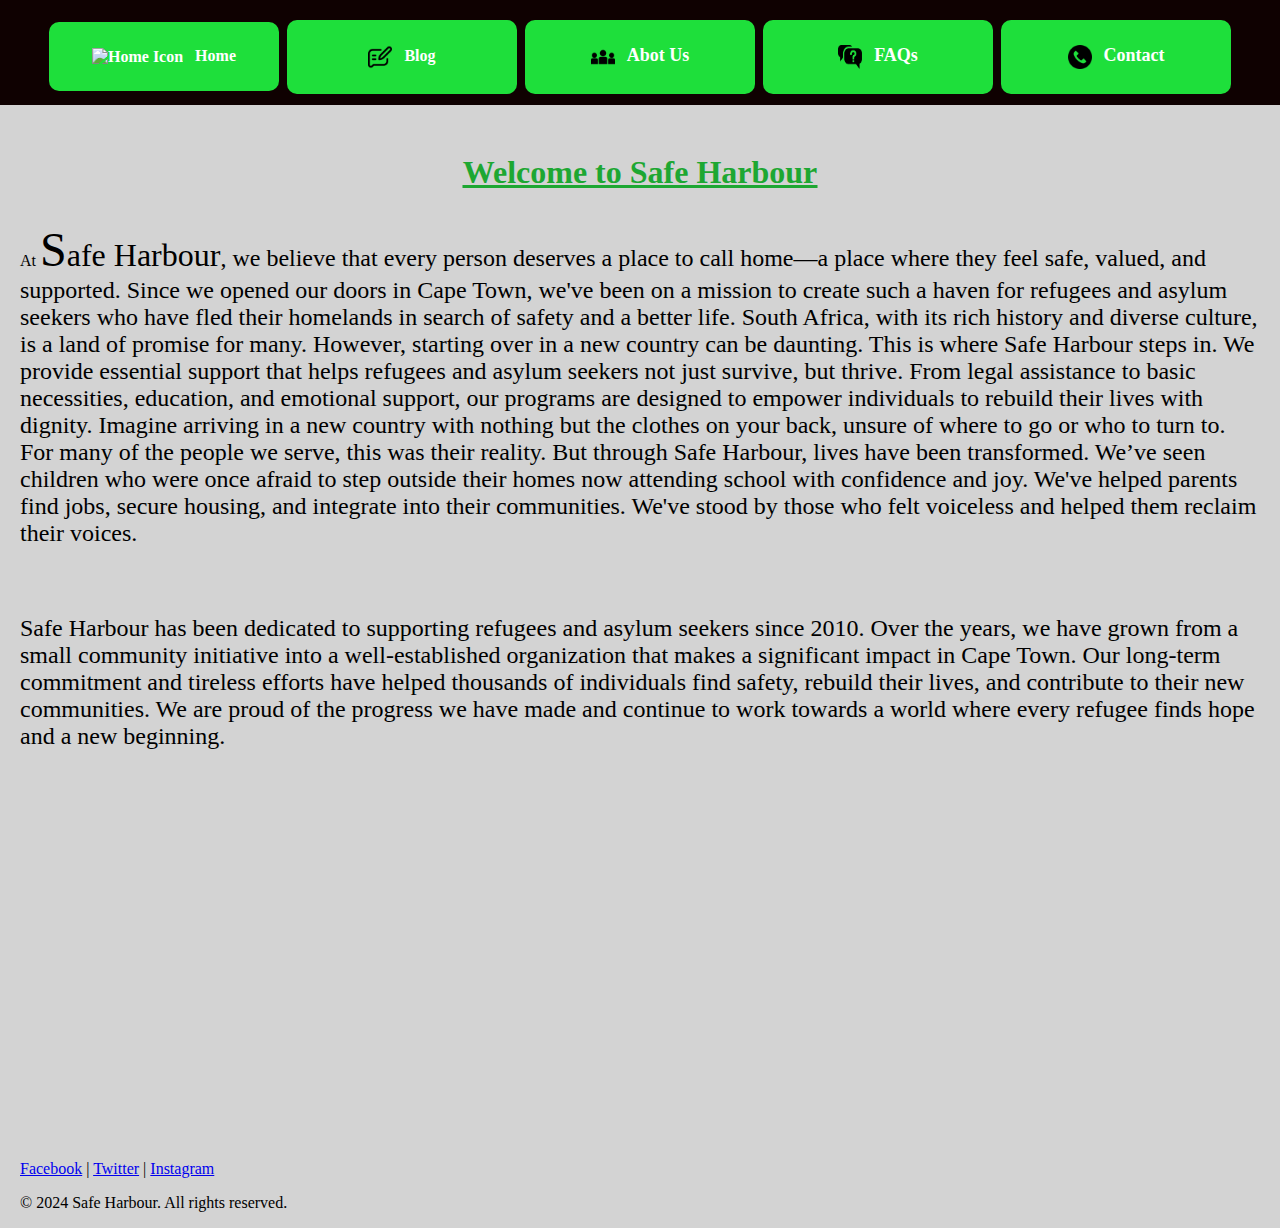
==== Index.html @ 24def73d "Add files via upload" ====
<!DOCTYPE html>
<html>
    <head><title>Home</title></head>
    <link rel="icon" href="images/my_logo.png" type="image/x-icon">
<style type="text/css">
    body {margin: 0;width: 100%;position: relative;}
    
    div.navmenu { width: 100%; height: 105px; background-color: rgb(15, 1, 1); margin: 0; padding: 0; position: fixed; top: 0; left: 0; z-index: 1000; }
    div.navmenu ul { list-style-type: none; padding: 0; margin: 0; text-align: center; clear: both; }
    div.navmenu li { display: inline-block; margin: 0; padding: 2px; }
    div.navmenu a { display: block; width: 180px; padding: 25px; border-radius: 10px; font-weight: bold; color: rgb(255, 255, 255); background-color: rgb(30, 223, 59); text-align: center; text-decoration: none; }
    div.navmenu a:hover { background-color: rgb(240, 242, 255); }
    div.navmenu img {height: 24px; /* Adjust the size of the icons */vertical-align: middle; /* Align the icons with the text */margin-right: 12px; /* Space between the icon and the text */width: 24px;}

    .welcome-heading {margin-top: 150px; text-align: center; font-size: 36px; font-weight: bold; color: #2c3e50; text-decoration: underline;}

    
    div.video-container { width: 100%; max-width: 500px; margin-left: 20px; position: relative; padding-bottom: 28.125%; height: 0; }
    div.video-container iframe { position: absolute; top: 0; left: 0; width: 100%; height: 100%; border: none; border-radius: 10px; }

</style>

<body style="margin-top: 70px;" bgcolor="lightgrey">
   
   
    <h1 style="color: rgb(30, 223, 59)"><u><center> <!-- Add a title--></center></u></h1>
    <div class="navmenu">
        
        <ul> <br>
		    <li><a href="Index.html"><img src="images/Home_icon.png" width="3" alt="Home Icon" type="image/x-icon"></a<font size="4" color="white">Home</font></a></li>
            <li><a href="Blog.html"><img src="images/blog_icon.png" width="3" alt="Blog Icon" type="image/x-icon"></a<font size="4" color="white">Blog</font></a></li>
            <li><a href="About Us.html"><img src="images/about_us_icon.png" width="3" alt="About Us Icon" type="image/x-icon"><font size="4" color="white">Abot Us</font></a></li>
            <li><a href="FAQs.html"><img src="images/faqs_icon.png" width="3" alt="FAQs Icon" type="image/x-icon"><font size="4" color="white">FAQs</font></a></li>
            <li><a href="Contact.html"><img src="images/contact_icon.png" width="3" alt="Contact Icon" type="image/x-icon"><font size="4" color="white">Contact</font></a></li>                                                                                                               
            
    </div>
    
    <h2 class="welcome-heading" style="margin-top: 150px; color: rgb(29, 167, 50);"><u><center><font size="6" >Welcome to Safe Harbour</font></center></INTRODUCTION></u></h2>
    
   
    
    <p style="margin-left: 20px; margin-right: 20px;"> At <font size="5"><font size="6" type="Eras Bold ITC"><font size="7">S</font>afe Harbour</font>, we believe that every person deserves a place to call home—a place where they feel safe, valued, and supported. Since we opened our doors in Cape Town, we've been on a mission to create such a haven for refugees and asylum seekers who have fled their homelands in search of safety and a better life.

        South Africa, with its rich history and diverse culture, is a land of promise for many. However, starting over in a new country can be daunting. This is where Safe Harbour steps in. We provide essential support that helps refugees and asylum seekers not just survive, but thrive. From legal assistance to basic necessities, education, and emotional support, our programs are designed to empower individuals to rebuild their lives with dignity.
        
        Imagine arriving in a new country with nothing but the clothes on your back, unsure of where to go or who to turn to. For many of the people we serve, this was their reality. But through Safe Harbour, lives have been transformed. We’ve seen children who were once afraid to step outside their homes now attending school with confidence and joy. We've helped parents find jobs, secure housing, and integrate into their communities. We've stood by those who felt voiceless and helped them reclaim their voices.</font>
        </p><br><br>
        
        
        <p style="margin-left: 20px; margin-right: 20px;"><font size="5">Safe Harbour has been dedicated to supporting refugees and asylum seekers since 2010. Over the years, we have grown from a small community initiative into a well-established organization that makes a significant impact in Cape Town. Our long-term commitment and tireless efforts have helped thousands of individuals find safety, rebuild their lives, and contribute to their new communities. We are proud of the progress we have made and continue to work towards a world where every refugee finds hope and a new beginning.</font></p>
        <br>    
            

            </div>

            <div class="video-container">
                <iframe src="https://www.youtube.com/embed/q2bfyNhu-sM?si=l4AwE0szd0LjrD4w" title="YouTube video player" frameborder="0" allow="accelerometer; autoplay; clipboard-write; encrypted-media; gyroscope; picture-in-picture; web-share" referrerpolicy="strict-origin-when-cross-origin" allowfullscreen></iframe>
            </div>
                
            <footer>
                <p style="margin-left: 20px; margin-right: 20px;">
                    <a href="https://www.facebook.com/safeharbour">Facebook</a> |
                    <a href="https://www.twitter.com/safeharbour">Twitter</a> |
                    <a href="https://www.instagram.com/safeharbour">Instagram</a>
                </p>
                <p style="margin-left: 20px; margin-right: 20px;">&copy; 2024 Safe Harbour. All rights reserved.</p>
            </footer>
        
         <header>
            
                
           
         </header>
        
    
</body>

</html>
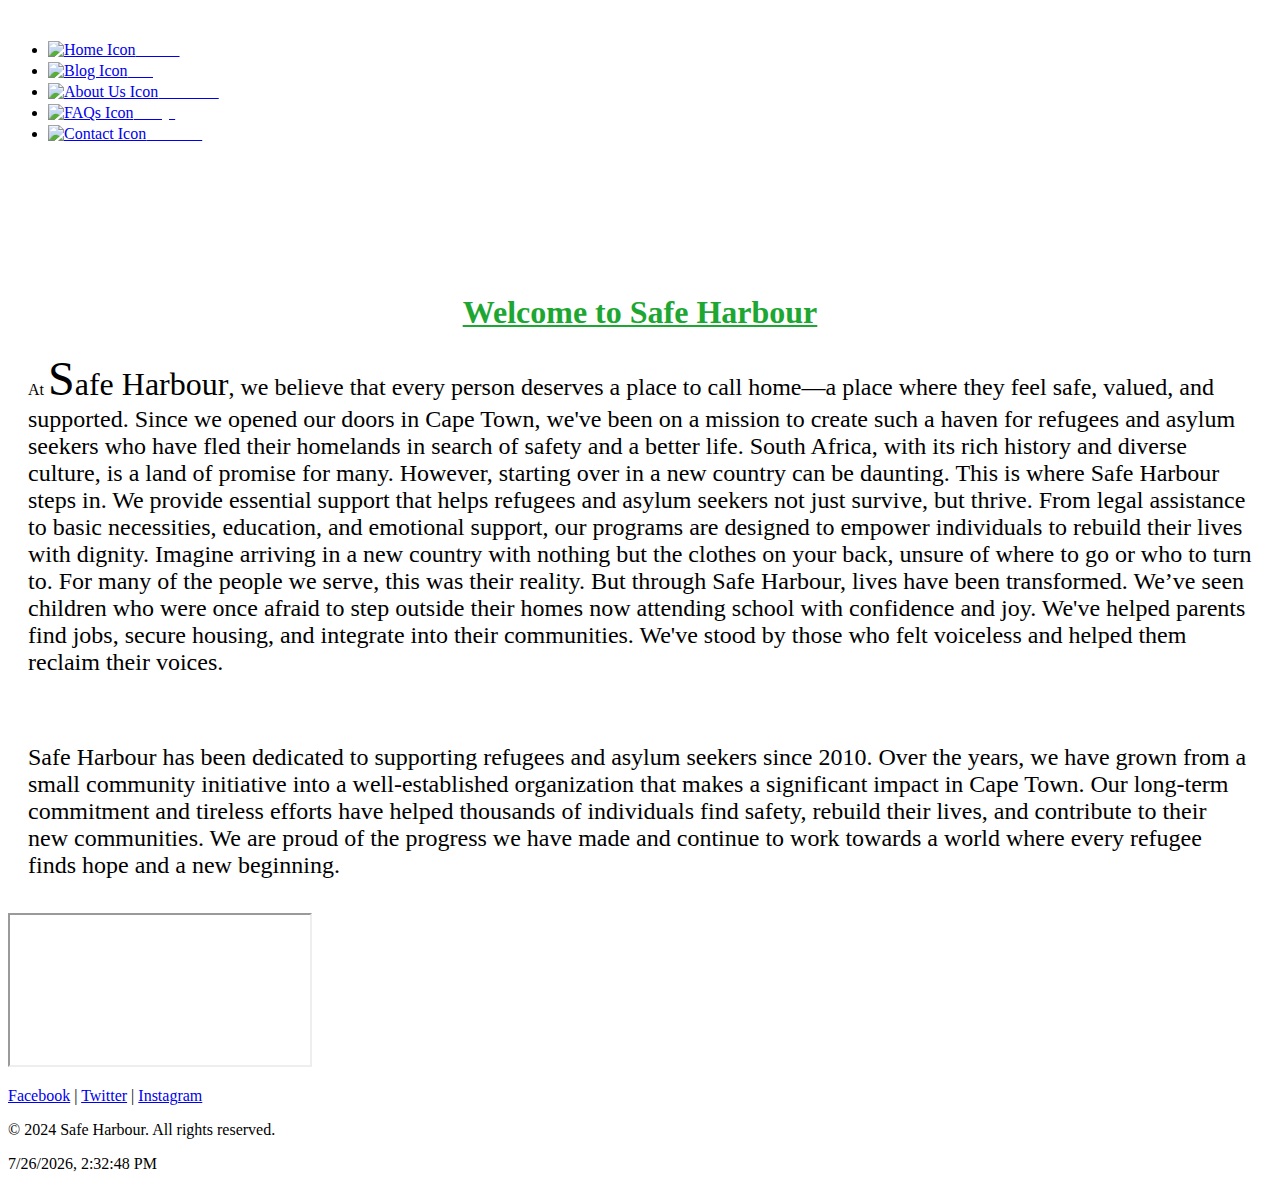
==== commit 1cb92650: "Update Index.html" ====
--- a/Index.html
+++ b/Index.html
@@ -1,37 +1,27 @@
 <!DOCTYPE html>
 <html>
-    <head><title>Home</title></head>
-    <link rel="icon" href="images/my_logo.png" type="image/x-icon">
-<style type="text/css">
-    body {margin: 0;width: 100%;position: relative;}
-    
-    div.navmenu { width: 100%; height: 105px; background-color: rgb(15, 1, 1); margin: 0; padding: 0; position: fixed; top: 0; left: 0; z-index: 1000; }
-    div.navmenu ul { list-style-type: none; padding: 0; margin: 0; text-align: center; clear: both; }
-    div.navmenu li { display: inline-block; margin: 0; padding: 2px; }
-    div.navmenu a { display: block; width: 180px; padding: 25px; border-radius: 10px; font-weight: bold; color: rgb(255, 255, 255); background-color: rgb(30, 223, 59); text-align: center; text-decoration: none; }
-    div.navmenu a:hover { background-color: rgb(240, 242, 255); }
-    div.navmenu img {height: 24px; /* Adjust the size of the icons */vertical-align: middle; /* Align the icons with the text */margin-right: 12px; /* Space between the icon and the text */width: 24px;}
+    <head>
+        <title>Home</title>
+        <link rel="icon" href="_images/my_logo.png" type="image/x-icon">
+        <link rel="stylesheet" href="_index.css" type="text/css">
+        <meta name="description"
+            content="Safe Harbour offers essential support for refugees and asylum seekers in Cape Town, providing a place where they can thrive with dignity.">
+        <meta name="keywords"
+            content="refugee support, asylum seekers, Cape Town, Safe Harbour, community help, integration">
+        </head>
 
-    .welcome-heading {margin-top: 150px; text-align: center; font-size: 36px; font-weight: bold; color: #2c3e50; text-decoration: underline;}
-
-    
-    div.video-container { width: 100%; max-width: 500px; margin-left: 20px; position: relative; padding-bottom: 28.125%; height: 0; }
-    div.video-container iframe { position: absolute; top: 0; left: 0; width: 100%; height: 100%; border: none; border-radius: 10px; }
-
-</style>
-
-<body style="margin-top: 70px;" bgcolor="lightgrey">
+<body>
    
    
-    <h1 style="color: rgb(30, 223, 59)"><u><center> <!-- Add a title--></center></u></h1>
+    <h1 style="color: rgb(30, 223, 59)"><u><center></center></u></h1>
     <div class="navmenu">
         
         <ul> <br>
-		    <li><a href="Index.html"><img src="images/Home_icon.png" width="3" alt="Home Icon" type="image/x-icon"></a<font size="4" color="white">Home</font></a></li>
-            <li><a href="Blog.html"><img src="images/blog_icon.png" width="3" alt="Blog Icon" type="image/x-icon"></a<font size="4" color="white">Blog</font></a></li>
-            <li><a href="About Us.html"><img src="images/about_us_icon.png" width="3" alt="About Us Icon" type="image/x-icon"><font size="4" color="white">Abot Us</font></a></li>
-            <li><a href="FAQs.html"><img src="images/faqs_icon.png" width="3" alt="FAQs Icon" type="image/x-icon"><font size="4" color="white">FAQs</font></a></li>
-            <li><a href="Contact.html"><img src="images/contact_icon.png" width="3" alt="Contact Icon" type="image/x-icon"><font size="4" color="white">Contact</font></a></li>                                                                                                               
+		    <li><a href="index.html"><img src="_images/Home_icon.png" width="3" alt="Home Icon" type="image/x-icon"><font size="4" color="white">Home</font></a></li>
+            <li><a href="blog.html"><img src="_images/blog_icon.png" width="3" alt="Blog Icon" type="image/x-icon"><font size="4" color="white">Blog</font></a></li>
+            <li><a href="about-us.html"><img src="_images/about_us_icon.png" width="3" alt="About Us Icon" type="image/x-icon"><font size="4" color="white">Abot Us</font></a></li>
+            <li><a href="faqs.html"><img src="_images/faqs_icon.png" width="3" alt="FAQs Icon" type="image/x-icon"><font size="4" color="white">FAQs</font></a></li>
+            <li><a href="contact.html"><img src="_images/contact_icon.png" width="3" alt="Contact Icon" type="image/x-icon"><font size="4" color="white">Contact</font></a></li>                                                                                                               
             
     </div>
     
@@ -54,25 +44,32 @@
             </div>
 
             <div class="video-container">
-                <iframe src="https://www.youtube.com/embed/q2bfyNhu-sM?si=l4AwE0szd0LjrD4w" title="YouTube video player" frameborder="0" allow="accelerometer; autoplay; clipboard-write; encrypted-media; gyroscope; picture-in-picture; web-share" referrerpolicy="strict-origin-when-cross-origin" allowfullscreen></iframe>
+                <iframe src="https://www.youtube.com/embed/q2bfyNhu-sM?si=l4AwE0szd0LjrD4w" title="YouTube video player" frameborder="20px" frameborder="20px" allow="accelerometer; autoplay; clipboard-write; encrypted-media; gyroscope; picture-in-picture; web-share" referrerpolicy="strict-origin-when-cross-origin" allowfullscreen></iframe>
             </div>
                 
-            <footer>
-                <p style="margin-left: 20px; margin-right: 20px;">
-                    <a href="https://www.facebook.com/safeharbour">Facebook</a> |
-                    <a href="https://www.twitter.com/safeharbour">Twitter</a> |
-                    <a href="https://www.instagram.com/safeharbour">Instagram</a>
+            <footer  class="footer" id="footer">
+                <p>
+                    <a href="https://www.facebook.com" target="_blank">Facebook</a> |
+                    <a href="https://www.twitter.com" target="_blank">Twitter</a> |
+                    <a href="https://www.instagram.com" target="_blank">Instagram</a>
                 </p>
-                <p style="margin-left: 20px; margin-right: 20px;">&copy; 2024 Safe Harbour. All rights reserved.</p>
+                <p>&copy; 2024 Safe Harbour. All rights reserved.</p>
+                <p id="timestamp">time here</p>
             </footer>
-        
-         <header>
             
-                
-           
-         </header>
-        
-    
-</body>
+            <script src="_index.js"></script>
+            
+            <script>
+                const timestampElement = document.getElementById("timestamp");
+                timestampElement.textContent = getCurrentTimestampString();
+            
+                function getCurrentTimestampString() {
+                    const date = new Date();
+                    return date.toLocaleString();
+                }
+            </script>
+            
+        </body>
 
 </html>
+
